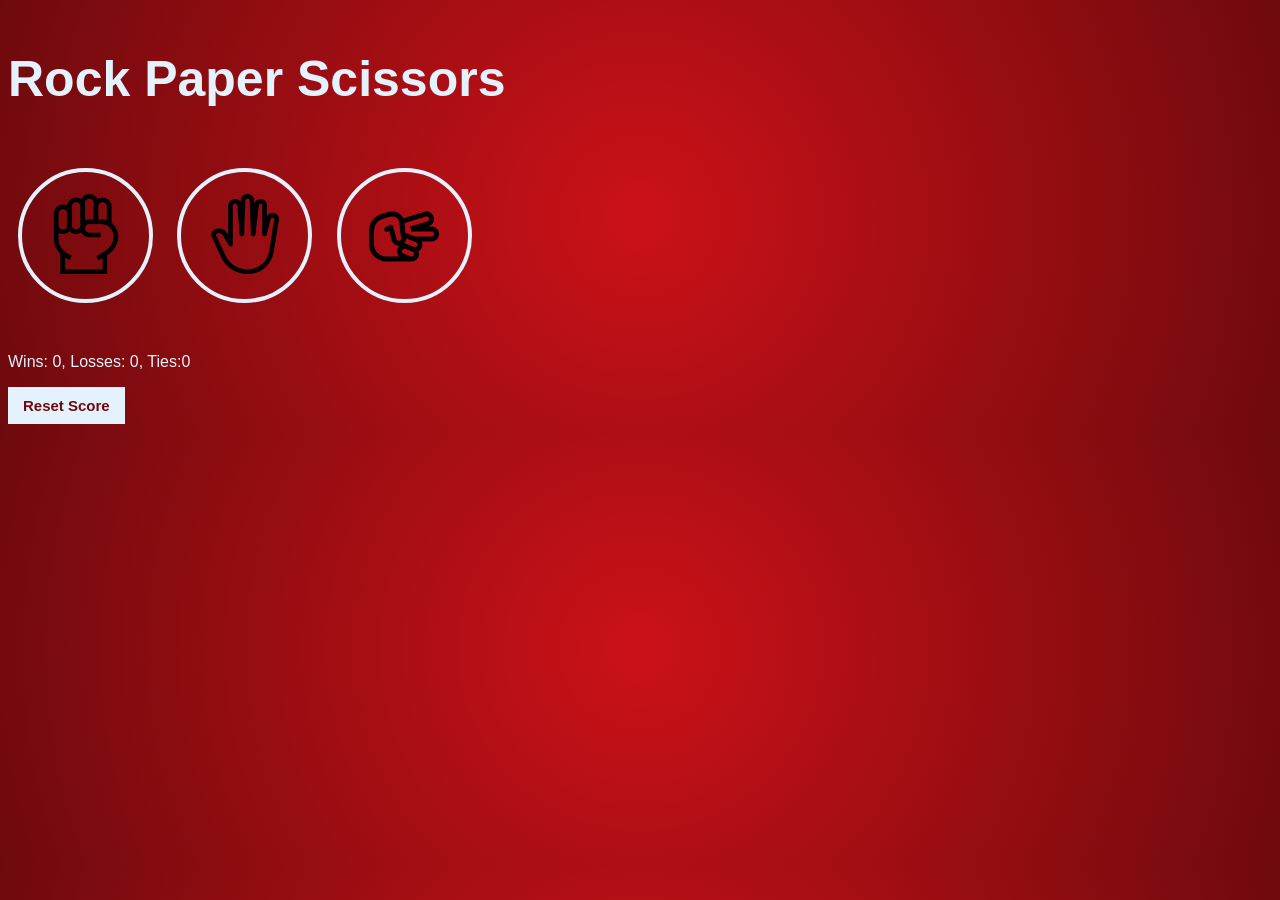
==== index.html @ a9861cf3 "Rename 10-rock-paper-scissors.html to index.html name change" ====
<!DOCTYPE html>
<html lang="en">
<head>
    <meta charset="UTF-8">
    <meta name="viewport" content="width=device-width, initial-scale=1.0">
    <title>Rock paper scissors </title>
    <link rel="stylesheet" href="10-rock-paper-scissor.css">
   
</head>
<body>
    <p class="title"> Rock Paper Scissors</p>
    <button 
    onclick=" 
    playGame('rock');
    " class="move-button">
    <img src="rock.png" class="move-icon">
    </button>
    <button onclick="
    playGame('paper');
    " class="move-button">
    <img src="paper.png" class="move-icon">
    </button>
    <button onclick="
    playGame('scissors');
    " class="move-button">
    <img src="scissors.png" class="move-icon">
    </button>
    <!--to show the result -->
    <P class="js-result result" ></P>
    <!--to show the moves both used-->
    <p class="js-moves"></p>
    <!--p to show score-->
    <p class="js-score score"></p>
    <button class="reset-score-button" onclick="
    score.wins=0;
    score.losses=0;
    score.ties=0; 
    localStorage.removeItem('score'); 
    updateScoreElement();
    ">Reset Score</button>

    <script src="10-rock-paper-scissors.js"></script>
</body>
</html>
---- 10-rock-paper-scissor.css ----
body{
            background: radial-gradient(circle, #cc1118 0%, #6e0a0d 100%);
            color:#E3F2FD;
            font-family: arial;
        }
        .title{
            font-size:50px ;/*30*/
            font-weight: bold;
        }
        .move-icon{
           height: 80px; /*50*/
           
        }
        .move-button {
            background-color: transparent;
            border: 4px solid #E3F2FD;/*3px*/
            height: 135px;/*120*/
            width: 135px;/*120*/
            border-radius: 80px;
            margin: 10px;/*margin-right*/
            cursor: pointer;
        }
        .result{
            font-size: 30px; /*25*/
            font-weight: bold;
            margin-top: 20px;  /*50*/
        }
        .score{
            margin-top: 40px;/*60*/
        }
        .reset-score-button{
          background-color: #E3F2FD;
          border: none;  
          font-size: 15px;
          padding: 10px 15px;
          color:#6e0a0d ;
          font-weight: bold;
          cursor: pointer;
        }
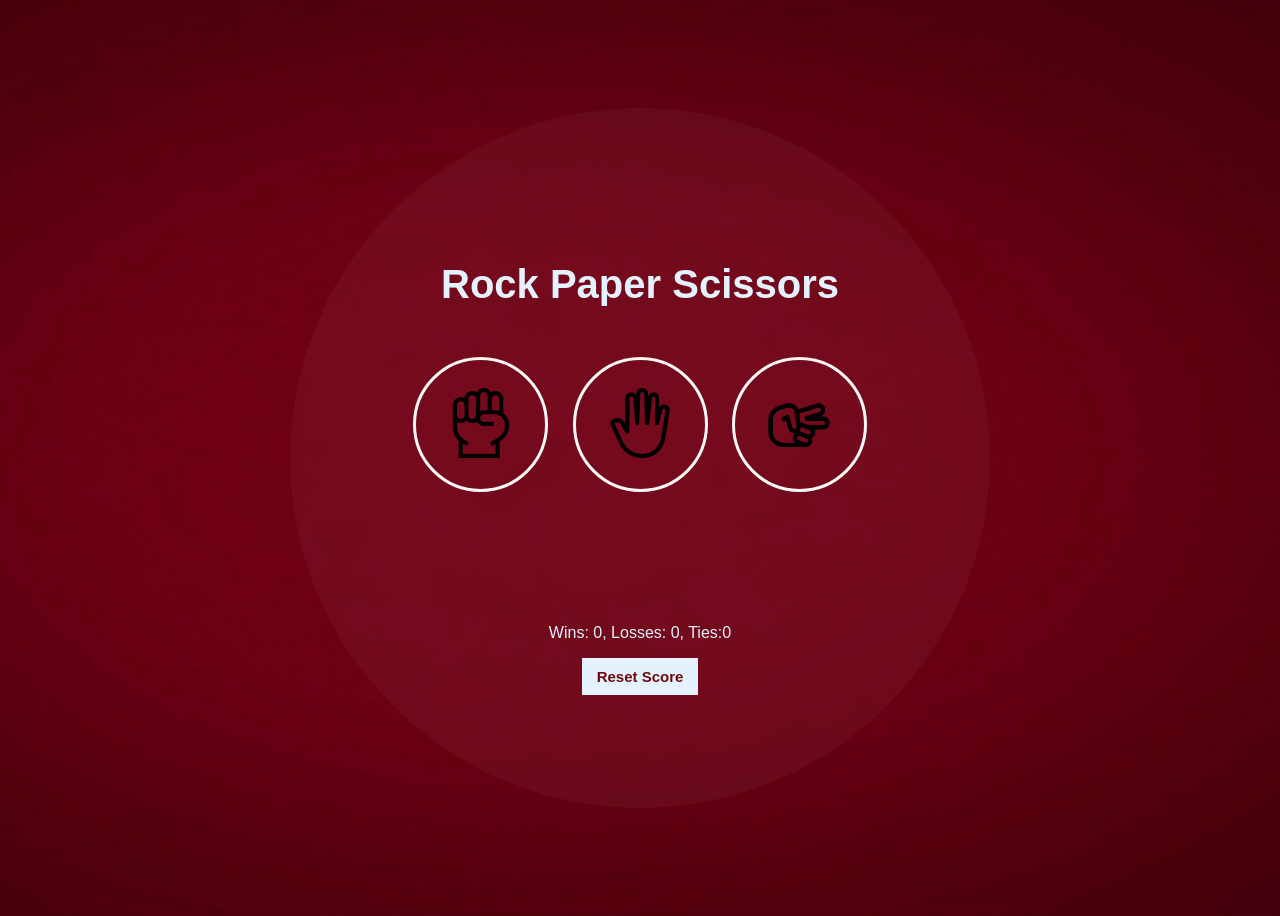
==== commit ec39ebc1: "changes name" ====
--- a/index.html
+++ b/index.html
@@ -1,44 +1,48 @@
-<!DOCTYPE html>
-<html lang="en">
-<head>
-    <meta charset="UTF-8">
-    <meta name="viewport" content="width=device-width, initial-scale=1.0">
-    <title>Rock paper scissors </title>
-    <link rel="stylesheet" href="10-rock-paper-scissor.css">
-   
-</head>
-<body>
-    <p class="title"> Rock Paper Scissors</p>
-    <button 
-    onclick=" 
-    playGame('rock');
-    " class="move-button">
-    <img src="rock.png" class="move-icon">
-    </button>
-    <button onclick="
-    playGame('paper');
-    " class="move-button">
-    <img src="paper.png" class="move-icon">
-    </button>
-    <button onclick="
-    playGame('scissors');
-    " class="move-button">
-    <img src="scissors.png" class="move-icon">
-    </button>
-    <!--to show the result -->
-    <P class="js-result result" ></P>
-    <!--to show the moves both used-->
-    <p class="js-moves"></p>
-    <!--p to show score-->
-    <p class="js-score score"></p>
-    <button class="reset-score-button" onclick="
-    score.wins=0;
-    score.losses=0;
-    score.ties=0; 
-    localStorage.removeItem('score'); 
-    updateScoreElement();
-    ">Reset Score</button>
-
-    <script src="10-rock-paper-scissors.js"></script>
-</body>
-</html>
+<!DOCTYPE html>
+<html lang="en">
+<head>
+    <meta charset="UTF-8">
+    <meta name="viewport" content="width=device-width, initial-scale=1.0">
+    <title>Rock paper scissors </title>
+    <link rel="stylesheet" href="10-rock-paper-scissor.css">
+   
+</head>
+<body>
+    <div class="whole">
+    <p class="title"> Rock Paper Scissors</p>
+    <div>
+    <button 
+    onclick=" 
+    playGame('rock');
+    " class="move-button">
+    <img src="images/rock.png" class="move-icon">
+    </button>
+    <button onclick="
+    playGame('paper');
+    " class="move-button">
+    <img src="images/paper.png" class="move-icon">
+    </button>
+    <button onclick="
+    playGame('scissors');
+    " class="move-button">
+    <img src="images/scissors.png" class="move-icon">
+    </button>
+    </div>
+    <!--to show the result -->
+    <P class="js-result result" ></P>
+    <!--to show the moves both used-->
+    <p class="js-moves"></p>
+    <!--p to show score-->
+    <p class="js-score score"></p>
+    <button class="reset-score-button" onclick="
+    score.wins=0;
+    score.losses=0;
+    score.ties=0; 
+    localStorage.removeItem('score'); 
+    updateScoreElement();
+    ">Reset Score</button>
+    </div>
+
+    <script src="10-rock-paper-scissors.js"></script>
+</body>
+</html>
--- a/10-rock-paper-scissor.css
+++ b/10-rock-paper-scissor.css
@@ -1,39 +1,61 @@
-     body{
-            background: radial-gradient(circle, #cc1118 0%, #6e0a0d 100%);
-            color:#E3F2FD;
-            font-family: arial;
-        }
-        .title{
-            font-size:50px ;/*30*/
-            font-weight: bold;
-        }
-        .move-icon{
-           height: 80px; /*50*/
-           
-        }
-        .move-button {
-            background-color: transparent;
-            border: 4px solid #E3F2FD;/*3px*/
-            height: 135px;/*120*/
-            width: 135px;/*120*/
-            border-radius: 80px;
-            margin: 10px;/*margin-right*/
-            cursor: pointer;
-        }
-        .result{
-            font-size: 30px; /*25*/
-            font-weight: bold;
-            margin-top: 20px;  /*50*/
-        }
-        .score{
-            margin-top: 40px;/*60*/
-        }
-        .reset-score-button{
-          background-color: #E3F2FD;
-          border: none;  
-          font-size: 15px;
-          padding: 10px 15px;
-          color:#6e0a0d ;
-          font-weight: bold;
-          cursor: pointer;
+
+     body{
+            background: radial-gradient(circle, #cc1118 0%, #6e0a0d 100%);
+            color:#E3F2FD;
+            font-family: arial;
+            display: flex;
+            justify-content: center;
+            align-items: center;
+            min-height: 100vh;
+            background-image: url(images/bg\ image.png);
+            background-position: center;
+            background-size: cover;
+            background-repeat: no-repeat;
+        }
+        .whole{
+              background:rgba(255,255,255,0.04);
+              height: 700px;
+              width: 700px;
+              border-radius: 50%;
+              backdrop-filter: blur(5px);
+              align-items: center;
+            display: flex;
+            justify-content: center;
+            align-items: center;
+            flex-direction: column;
+
+        }
+        .title{
+            font-size:40px ;/*30*/
+            font-weight: bold;
+        }
+        .move-icon{
+           height: 70px; /*50*/
+           
+        }
+        .move-button {
+            background-color: transparent;
+            border: 3px solid rgb(247, 247, 247);/*3px*/
+            height: 135px;/*120*/
+            width: 135px;/*120*/
+            border-radius: 80px;
+            margin: 10px;/*margin-right*/
+            cursor: pointer;
+        }
+        .result{
+            font-size: 30px; /*25*/
+            font-weight: bold;
+            margin-top: 20px;  /*50*/
+        }
+        .score{
+            margin-top: 40px;/*60*/
+        }
+        .reset-score-button{
+          background-color: #E3F2FD;
+          border: none;  
+          font-size: 15px;
+          padding: 10px 15px;
+          color:#6e0a0d ;
+          font-weight: bold;
+          cursor: pointer;
         }
